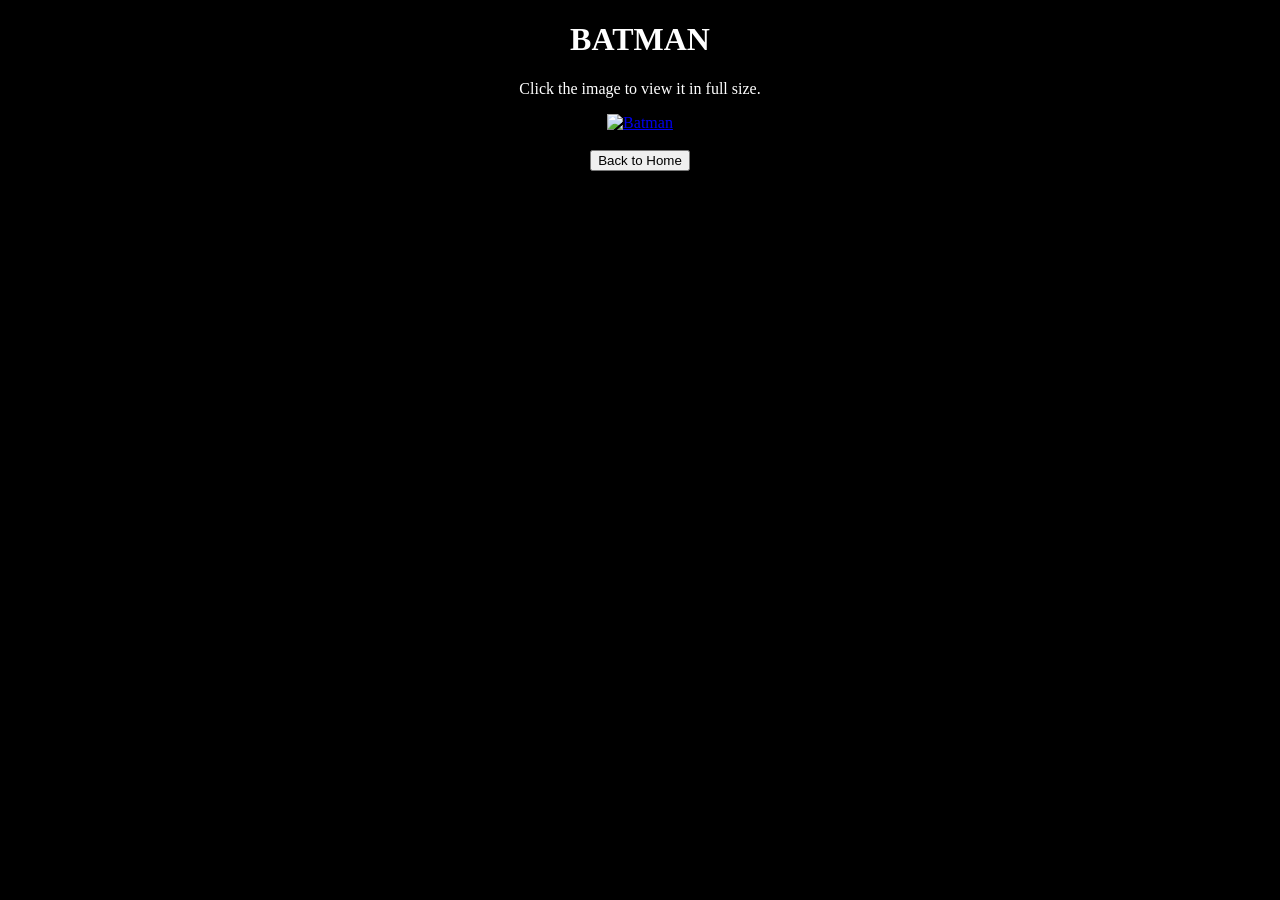
==== batman.html @ 12949bd2 "Update batman.html" ====
<!DOCTYPE html>
<html>
<head>
    <title>Batman</title>
</head>

<body bgcolor="black">

<center>

    <h1 style="color:white;">BATMAN</h1>

    <p style="color:white;">Click the image to view it in full size.</p>

    <a href="https://youtu.be/-vfpD7ofTzM?si=iupUEZZSAw8mIKcB">
        <img src="https://cdn.pixabay.com/photo/2024/01/15/11/36/batman-8510022_1280.png"
         alt="Batman"
         width="50"
         height="50">
    </a>

    <br><br>

    <a href="index.html">
        <button>Back to Home</button>
    </a>

</center>

</body>
</html>
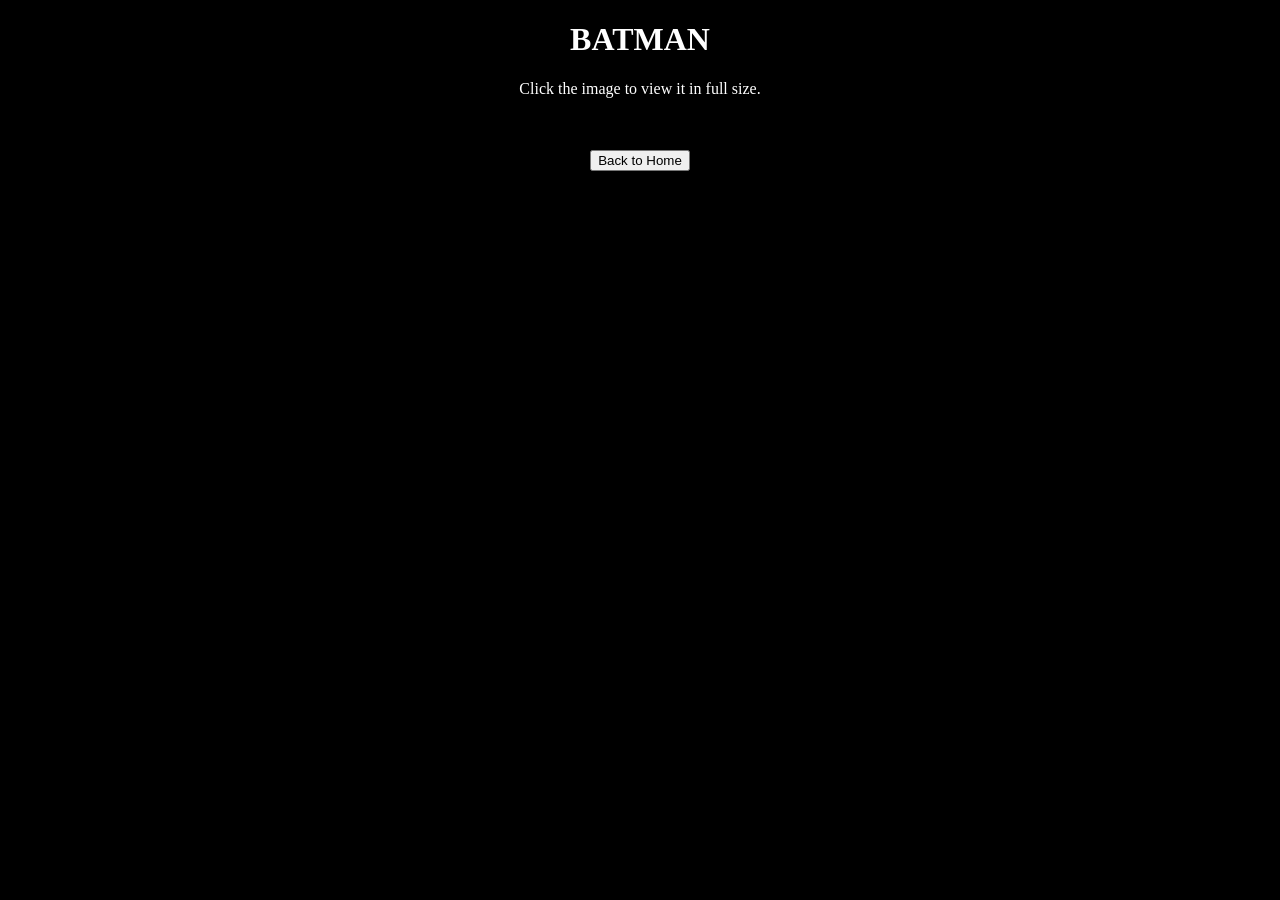
==== commit ba1456e6: "Update batman.html" ====
--- a/batman.html
+++ b/batman.html
@@ -13,10 +13,7 @@
     <p style="color:white;">Click the image to view it in full size.</p>
 
     <a href="https://youtu.be/-vfpD7ofTzM?si=iupUEZZSAw8mIKcB">
-        <img src="https://cdn.pixabay.com/photo/2024/01/15/11/36/batman-8510022_1280.png"
-         alt="Batman"
-         width="50"
-         height="50">
+       
     </a>
 
     <br><br>
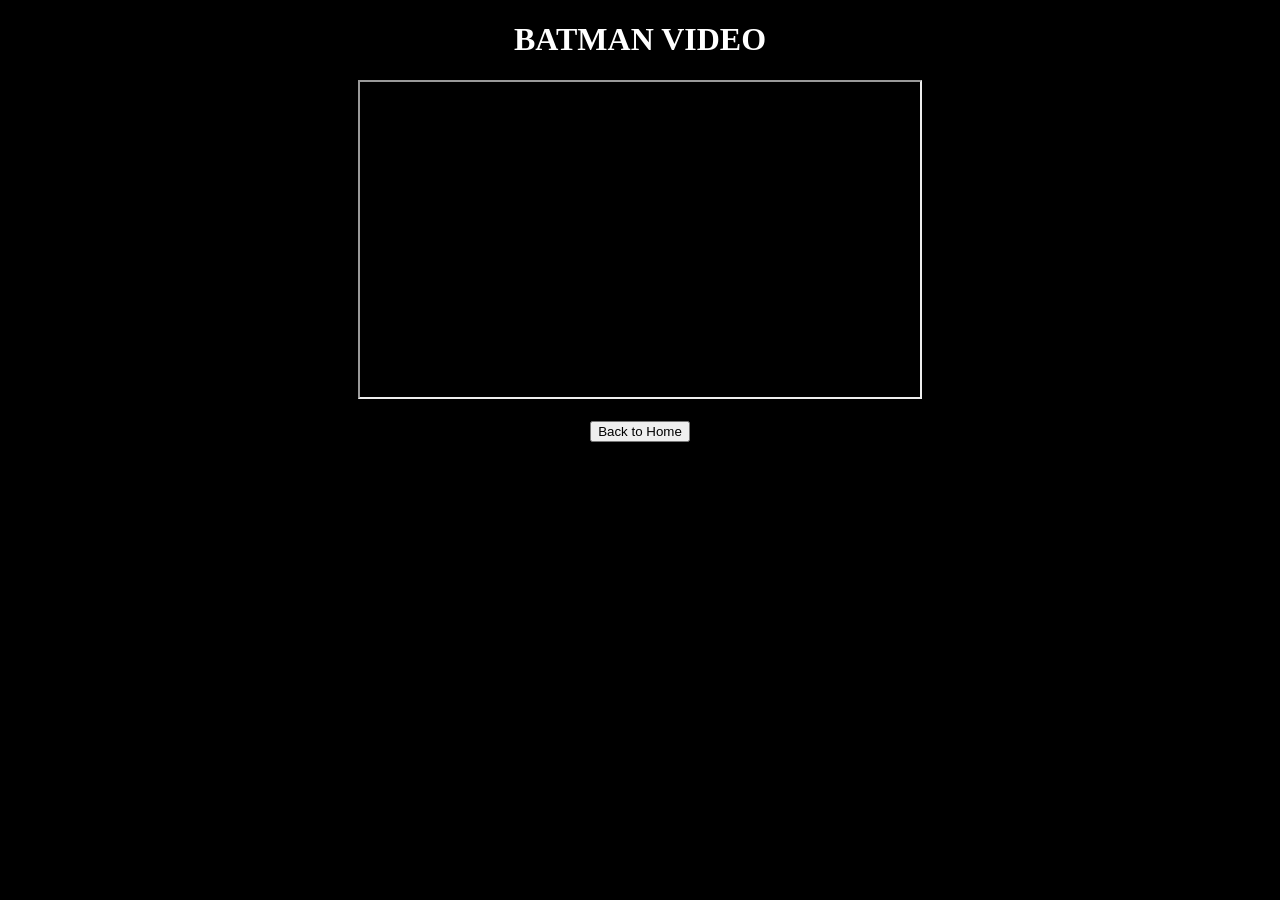
==== commit 8a817ef1: "Update batman.html" ====
--- a/batman.html
+++ b/batman.html
@@ -1,26 +1,24 @@
 <!DOCTYPE html>
 <html>
 <head>
-    <title>Batman</title>
+    <title>Batman Video</title>
 </head>
 
 <body bgcolor="black">
 
 <center>
 
-    <h1 style="color:white;">BATMAN</h1>
+<h1 style="color:white;">BATMAN VIDEO</h1>
 
-    <p style="color:white;">Click the image to view it in full size.</p>
+<iframe width="560" height="315"
+src="https://www.youtube.com/embed/-vfpD7ofTzM">
+</iframe>
 
-    <a href="https://youtu.be/-vfpD7ofTzM?si=iupUEZZSAw8mIKcB">
-       
-    </a>
+<br><br>
 
-    <br><br>
-
-    <a href="index.html">
-        <button>Back to Home</button>
-    </a>
+<a href="index.html">
+    <button>Back to Home</button>
+</a>
 
 </center>
 
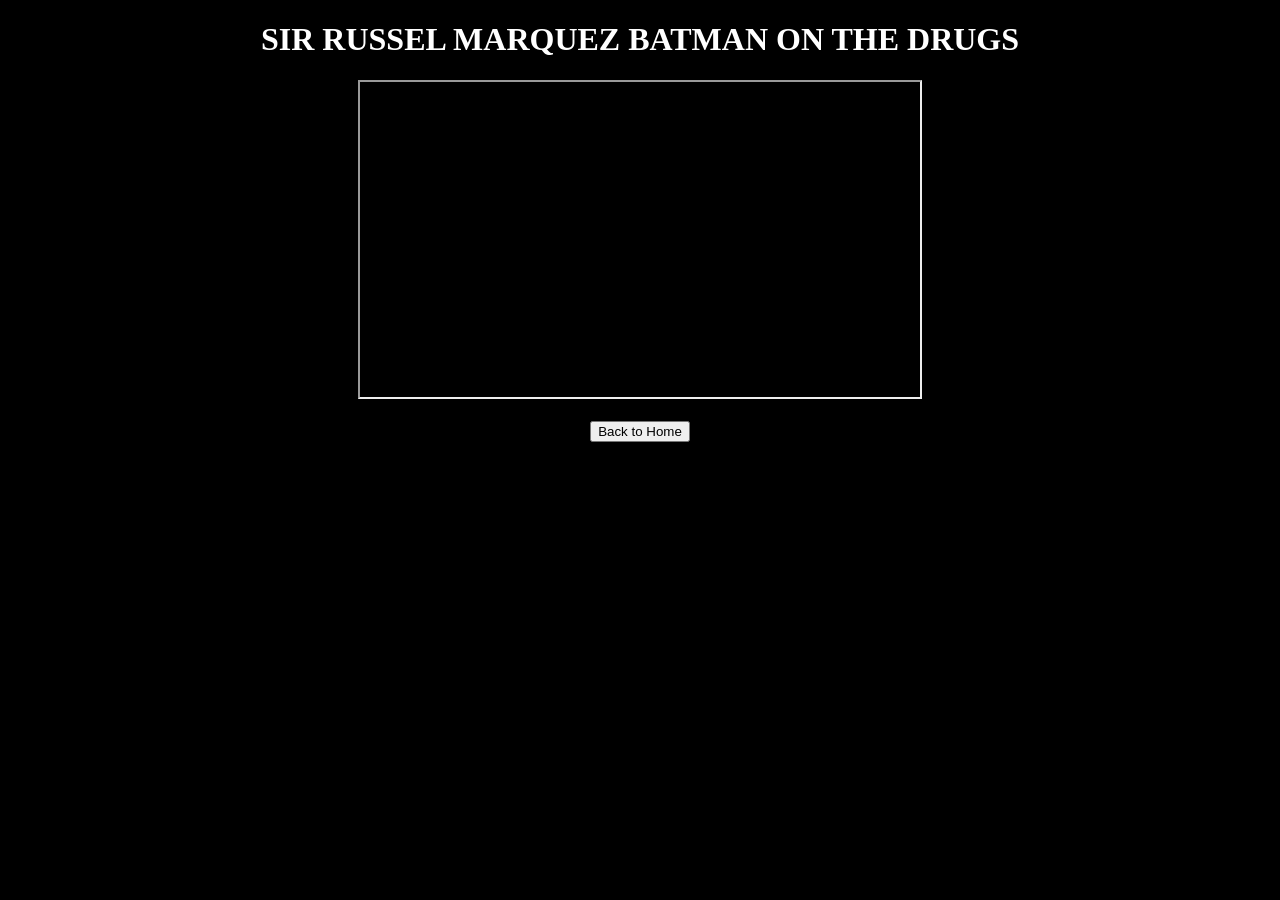
==== commit 33935e27: "Update batman.html" ====
--- a/batman.html
+++ b/batman.html
@@ -8,7 +8,7 @@
 
 <center>
 
-<h1 style="color:white;">BATMAN VIDEO</h1>
+<h1 style="color:white;">SIR RUSSEL MARQUEZ BATMAN ON THE DRUGS</h1>
 
 <iframe width="560" height="315"
 src="https://www.youtube.com/embed/-vfpD7ofTzM">
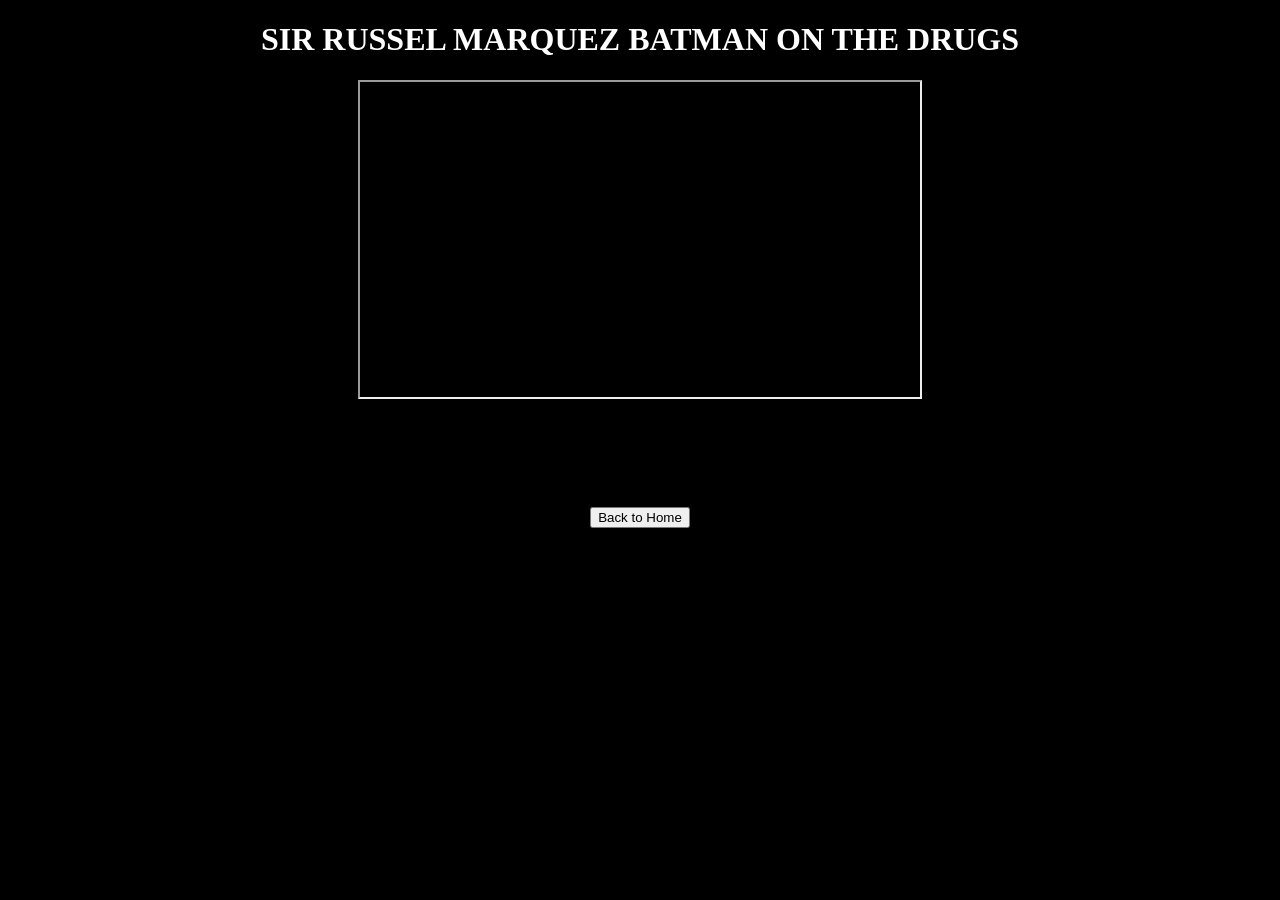
==== commit 9020c641: "Update batman.html" ====
--- a/batman.html
+++ b/batman.html
@@ -13,6 +13,13 @@
 <iframe width="560" height="315"
 src="https://www.youtube.com/embed/-vfpD7ofTzM">
 </iframe>
+<p>
+Batman is a brave superhero who protects Gotham City from criminals.
+He uses his intelligence, martial arts skills, and advanced technology to fight crime.
+Unlike many heroes, Batman does not have superpowers. He is known for his determination, courage, and strong sense of justice.
+Batman inspires people to face challenges with strength and never give up.
+</p>
+
 
 <br><br>
 
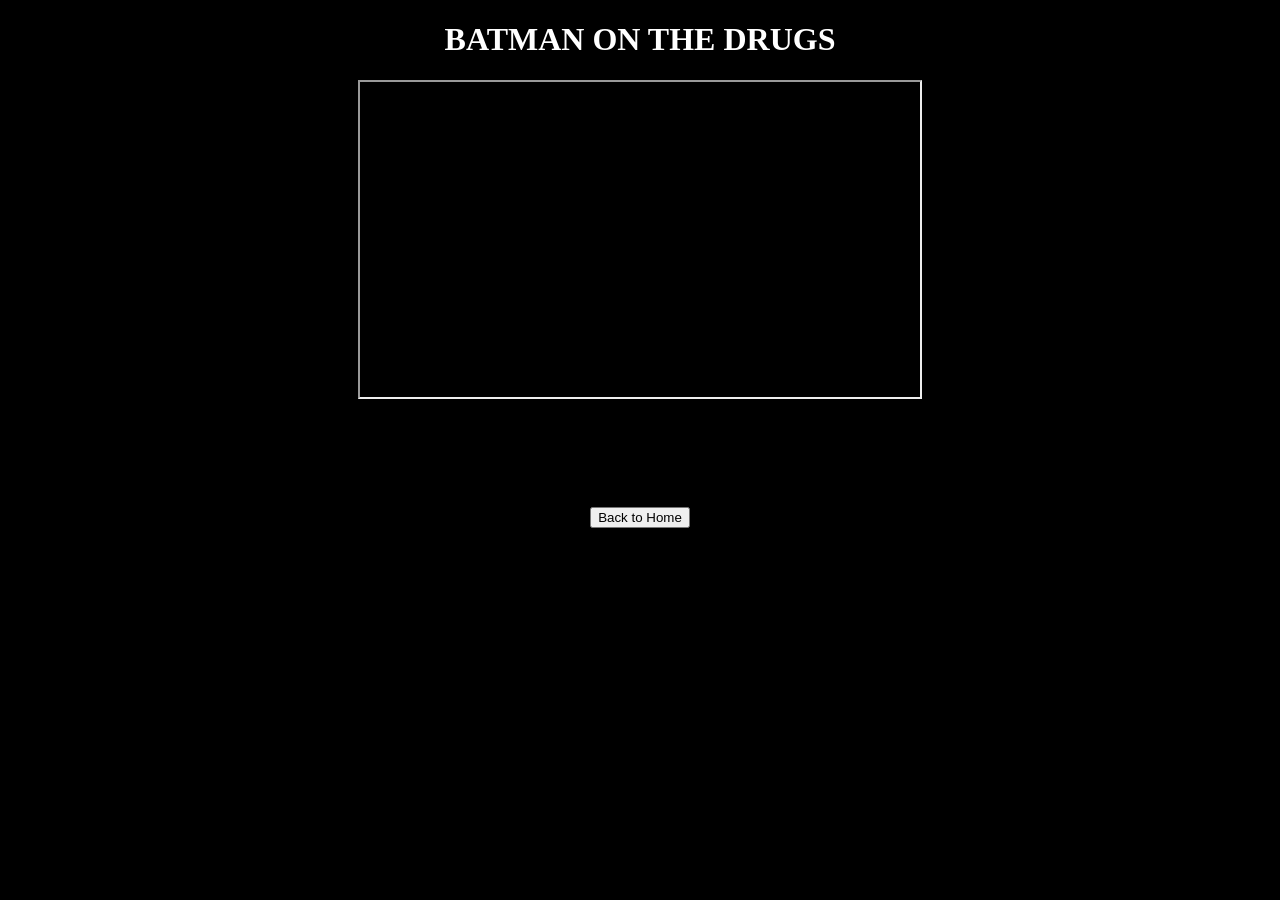
==== commit 8d98c321: "Update batman.html" ====
--- a/batman.html
+++ b/batman.html
@@ -8,7 +8,7 @@
 
 <center>
 
-<h1 style="color:white;">SIR RUSSEL MARQUEZ BATMAN ON THE DRUGS</h1>
+<h1 style="color:white;"> BATMAN ON THE DRUGS</h1>
 
 <iframe width="560" height="315"
 src="https://www.youtube.com/embed/-vfpD7ofTzM">
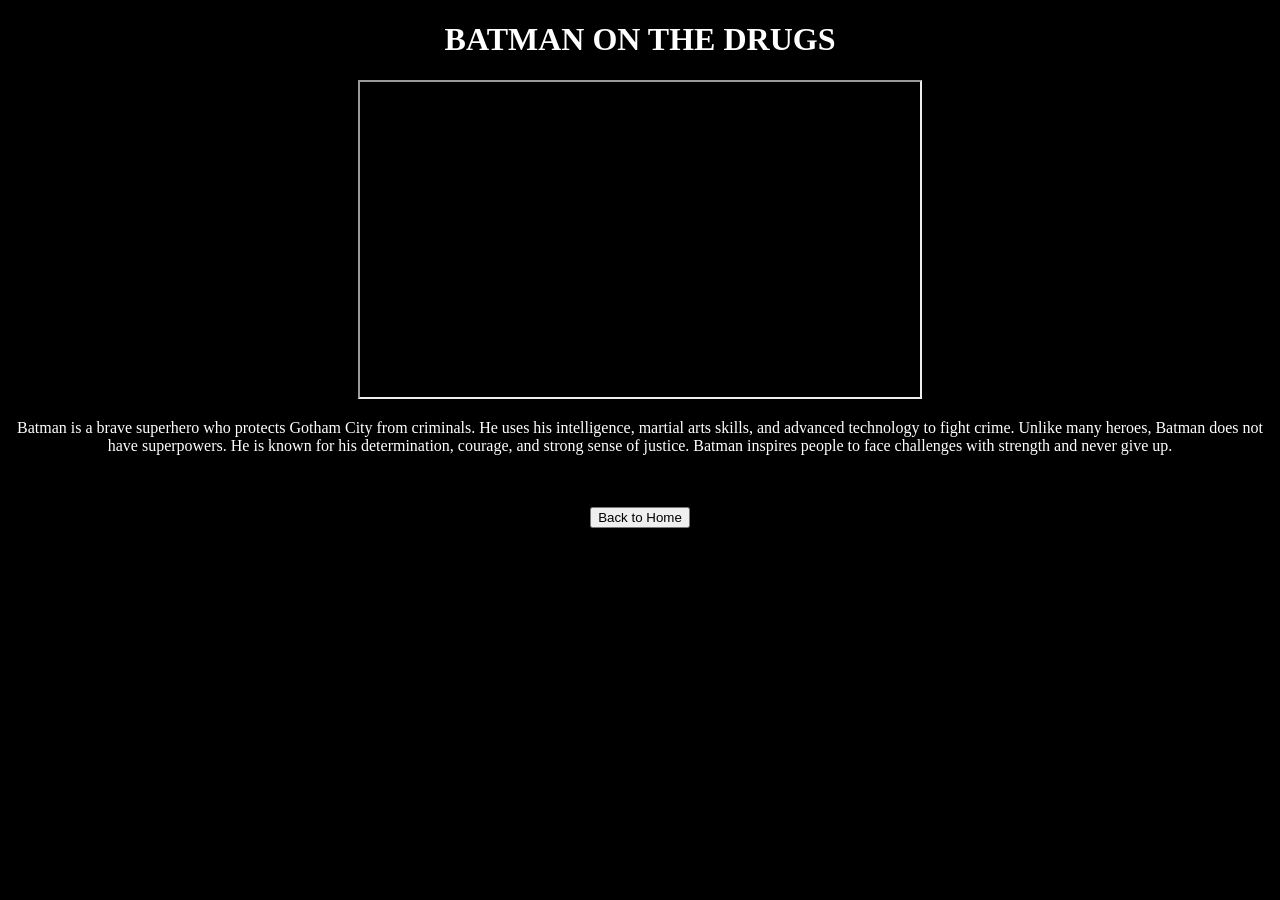
==== commit ef42e3e3: "Update batman.html" ====
--- a/batman.html
+++ b/batman.html
@@ -13,12 +13,13 @@
 <iframe width="560" height="315"
 src="https://www.youtube.com/embed/-vfpD7ofTzM">
 </iframe>
-<p>
-Batman is a brave superhero who protects Gotham City from criminals.
-He uses his intelligence, martial arts skills, and advanced technology to fight crime.
-Unlike many heroes, Batman does not have superpowers. He is known for his determination, courage, and strong sense of justice.
-Batman inspires people to face challenges with strength and never give up.
+<p style="color: white;">
+  Batman is a brave superhero who protects Gotham City from criminals.
+  He uses his intelligence, martial arts skills, and advanced technology to fight crime.
+  Unlike many heroes, Batman does not have superpowers. He is known for his determination, courage, and strong sense of justice.
+  Batman inspires people to face challenges with strength and never give up.
 </p>
+
 
 
 <br><br>
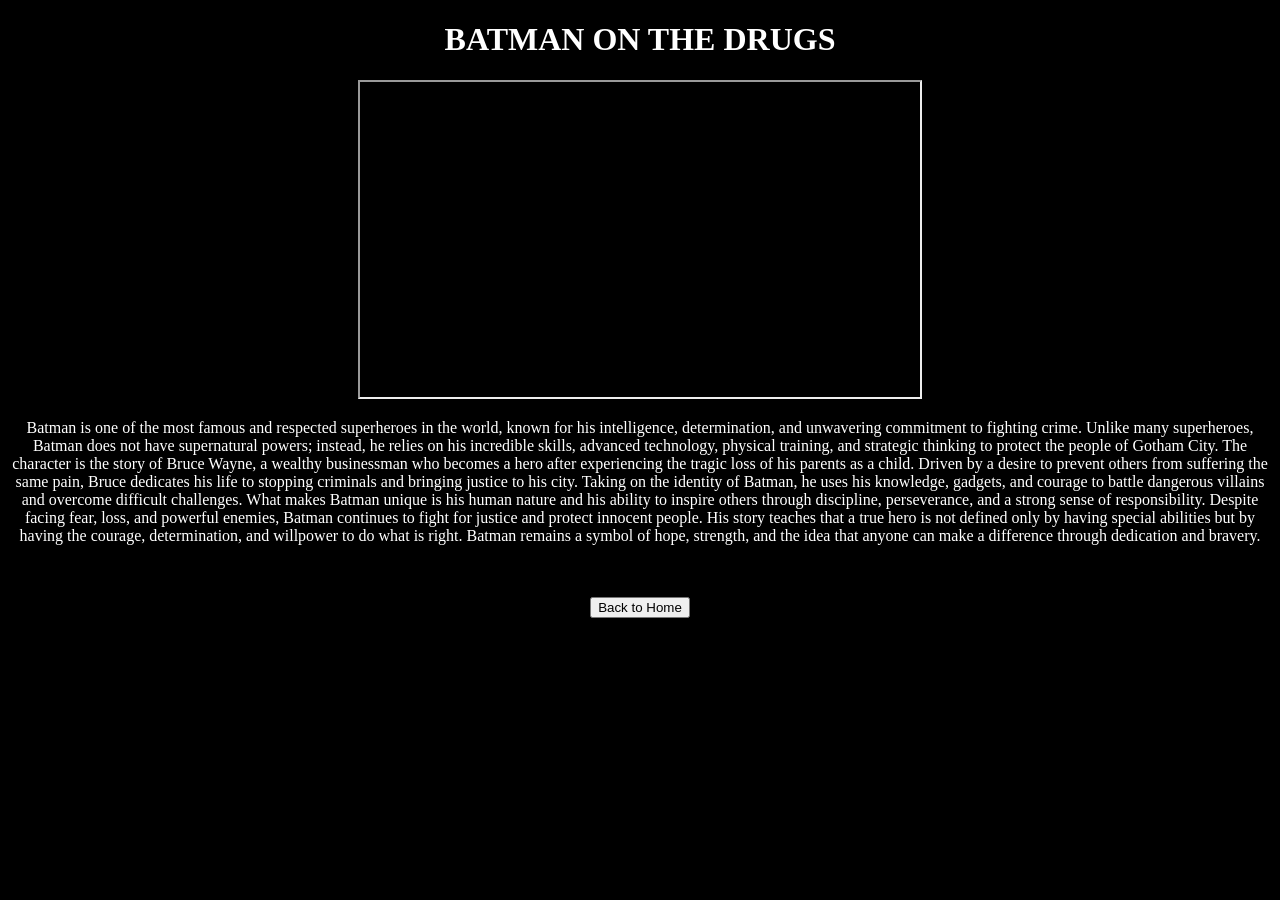
==== commit 085b6104: "Update batman.html" ====
--- a/batman.html
+++ b/batman.html
@@ -14,11 +14,23 @@
 src="https://www.youtube.com/embed/-vfpD7ofTzM">
 </iframe>
 <p style="color: white;">
-  Batman is a brave superhero who protects Gotham City from criminals.
-  He uses his intelligence, martial arts skills, and advanced technology to fight crime.
-  Unlike many heroes, Batman does not have superpowers. He is known for his determination, courage, and strong sense of justice.
-  Batman inspires people to face challenges with strength and never give up.
-</p>
+        Batman is one of the most famous and respected superheroes in the world, known for his
+        intelligence, determination, and unwavering commitment to fighting crime. Unlike many
+        superheroes, Batman does not have supernatural powers; instead, he relies on his
+        incredible skills, advanced technology, physical training, and strategic thinking to
+        protect the people of Gotham City. The character is the story of Bruce Wayne, a wealthy
+        businessman who becomes a hero after experiencing the tragic loss of his parents as a
+        child. Driven by a desire to prevent others from suffering the same pain, Bruce dedicates
+        his life to stopping criminals and bringing justice to his city. Taking on the identity
+        of Batman, he uses his knowledge, gadgets, and courage to battle dangerous villains and
+        overcome difficult challenges. What makes Batman unique is his human nature and his
+        ability to inspire others through discipline, perseverance, and a strong sense of
+        responsibility. Despite facing fear, loss, and powerful enemies, Batman continues to
+        fight for justice and protect innocent people. His story teaches that a true hero is not
+        defined only by having special abilities but by having the courage, determination, and
+        willpower to do what is right. Batman remains a symbol of hope, strength, and the idea
+        that anyone can make a difference through dedication and bravery.
+    </p>
 
 
 
